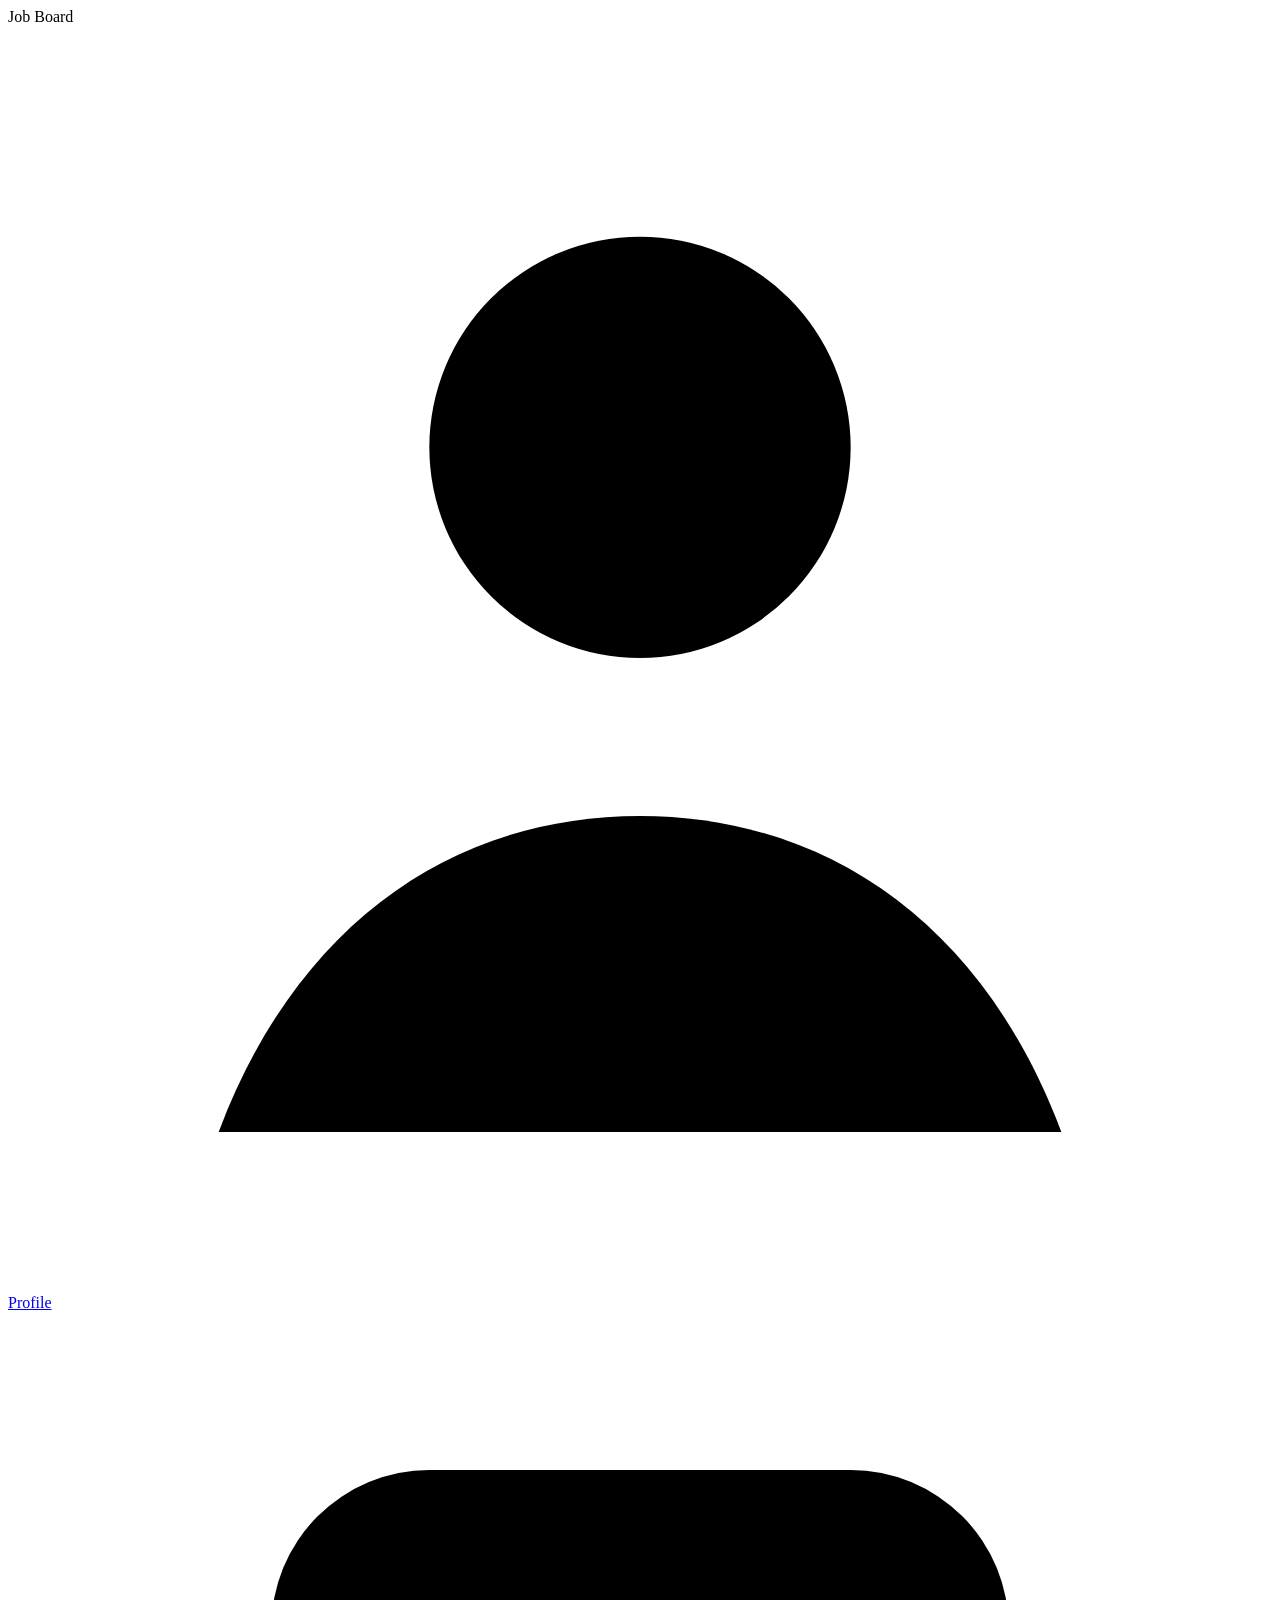
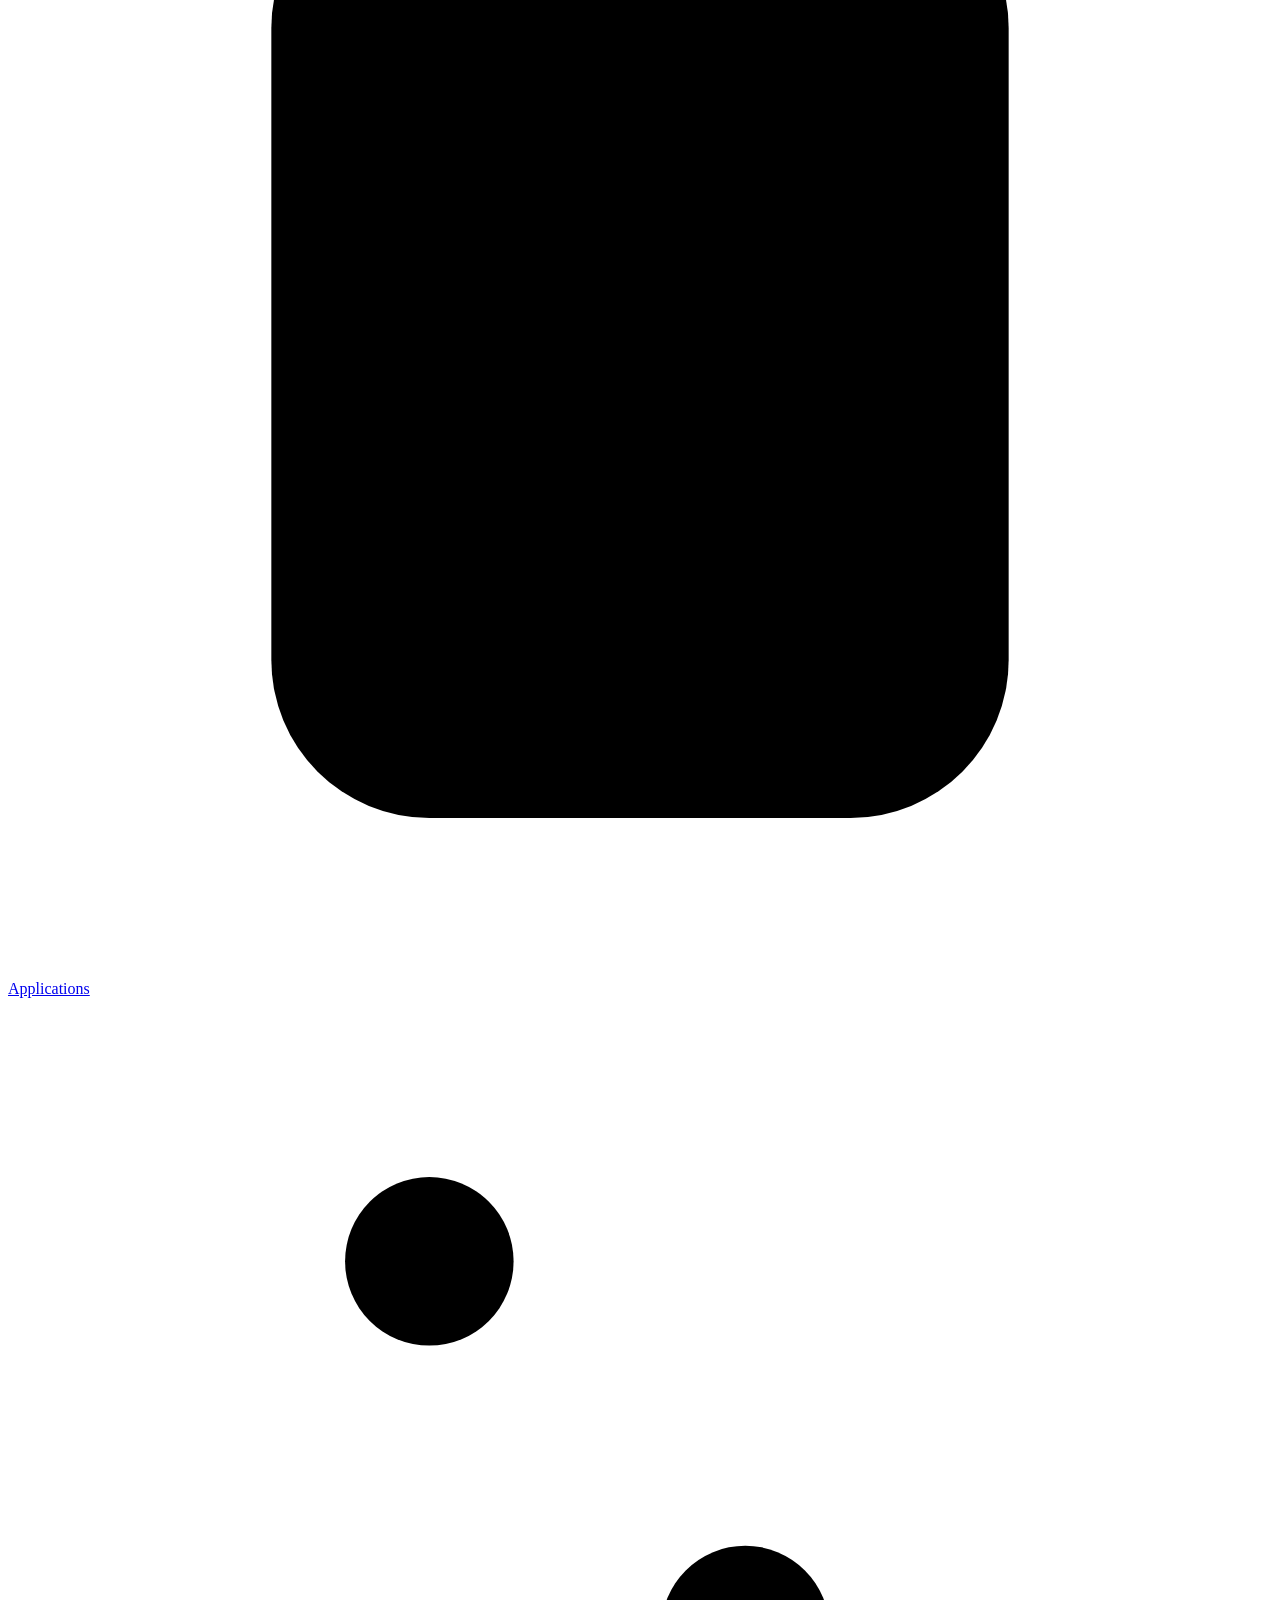
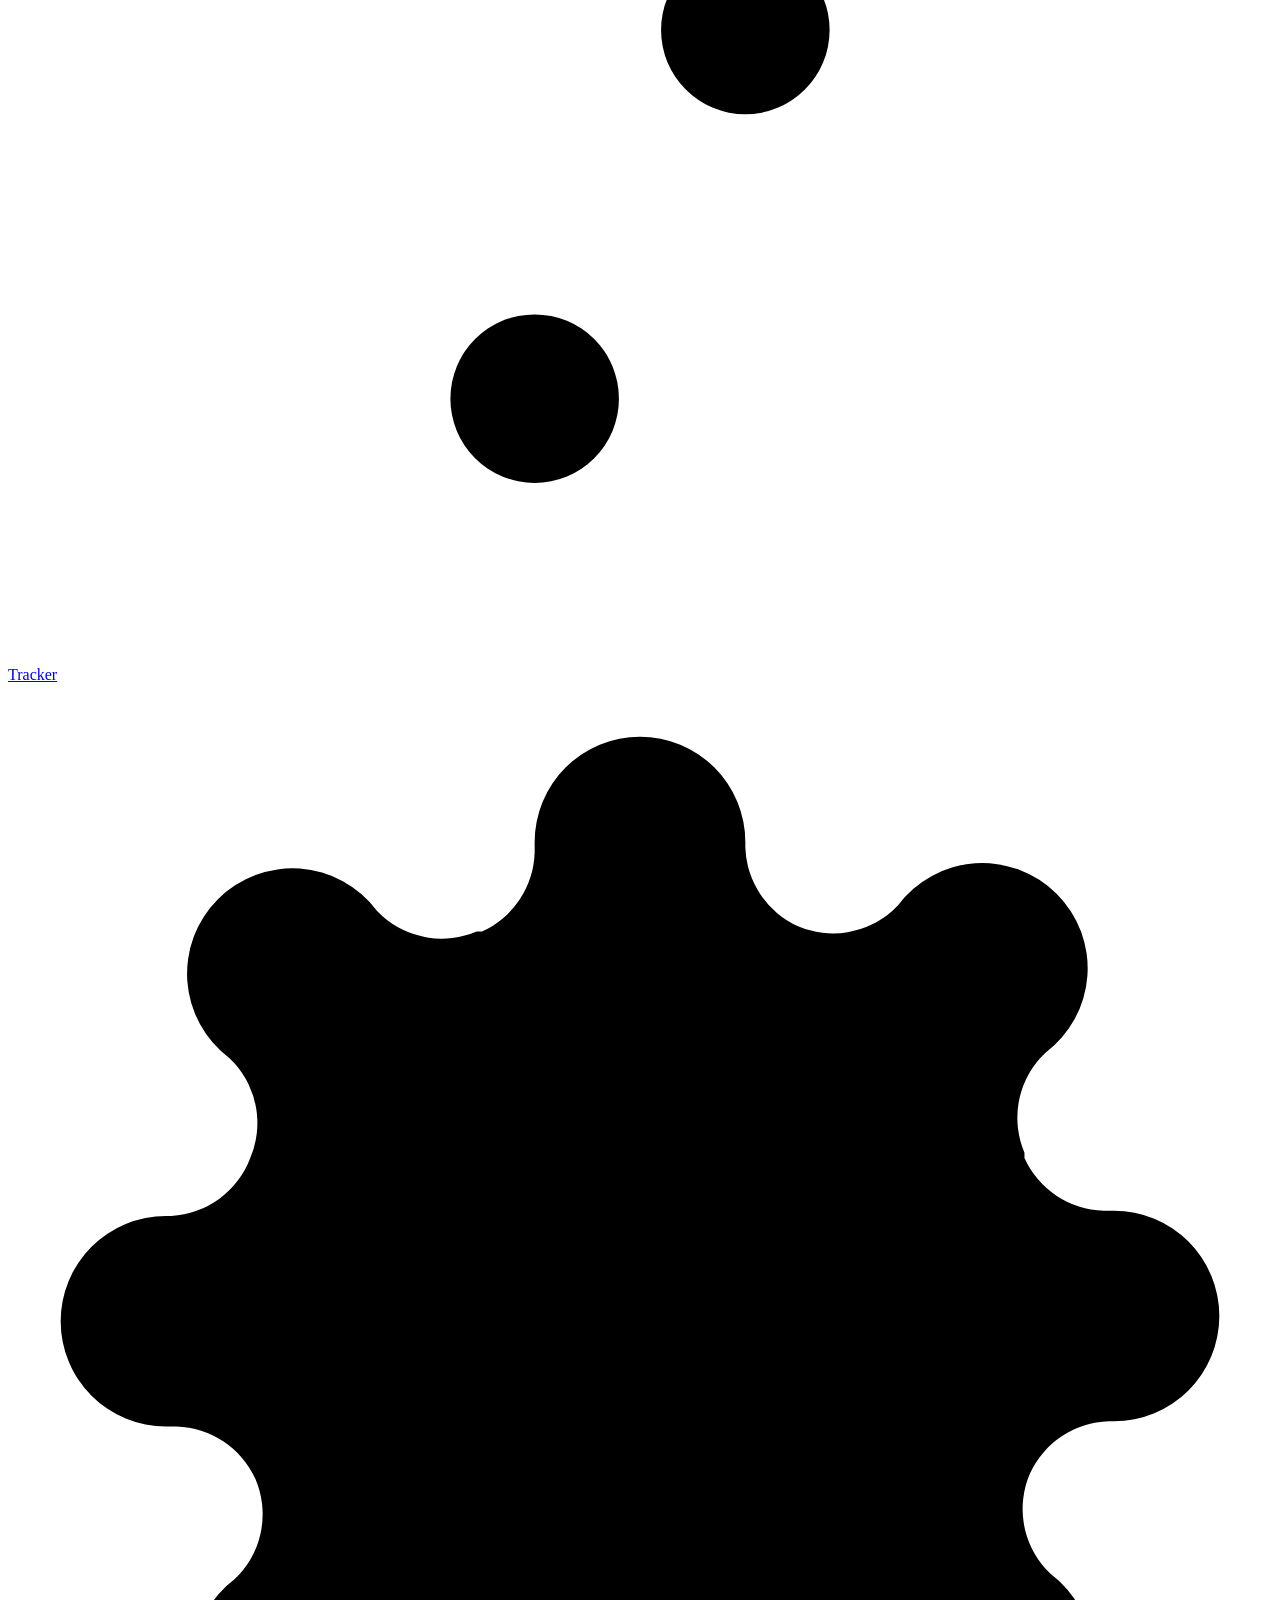
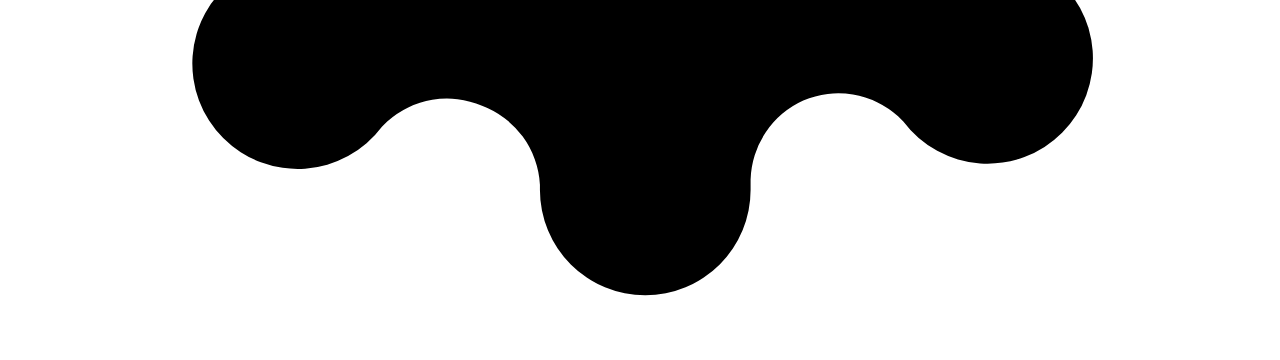
==== web/index.html @ 298fcf9f "Proof, people and plan; freelance gigs; 4 new job sources - Reach out panel (cards and tracker rows)" ====
<!doctype html>
<html lang="en">
<head>
  <meta charset="utf-8">
  <meta name="viewport" content="width=device-width, initial-scale=1, viewport-fit=cover">
  <title>Job Board</title>
  <meta name="theme-color" content="#0f1115">
  <link rel="icon" href="data:image/svg+xml,<svg xmlns='http://www.w3.org/2000/svg' viewBox='0 0 32 32'><rect width='32' height='32' rx='8' fill='%235b8cff'/><path d='M9 13h14v10H9z' fill='none' stroke='white' stroke-width='2.4'/><path d='M13 13v-3h6v3' fill='none' stroke='white' stroke-width='2.4'/></svg>">
  <link rel="stylesheet" href="static/styles.css?v=27">
</head>
<body>
  <header class="topbar">
    <div class="brand"><span class="logo" aria-hidden="true"></span>Job Board</div>
    <nav class="tabs" aria-label="Sections">
      <a href="#/profile" data-tab="profile"><svg viewBox="0 0 24 24" aria-hidden="true"><circle cx="12" cy="8" r="4"/><path d="M4 21c1.5-4 4.5-6 8-6s6.5 2 8 6"/></svg><span>Profile</span></a>
      <a href="#/applications" data-tab="applications"><svg viewBox="0 0 24 24" aria-hidden="true"><rect x="5" y="3" width="14" height="18" rx="3"/><path d="M9 8h6M9 12h6M9 16h3"/></svg><span>Applications</span><b class="badge" id="badge-new" hidden></b></a>
      <a href="#/tracker" data-tab="tracker"><svg viewBox="0 0 24 24" aria-hidden="true"><path d="M4 5h16M4 12h16M4 19h16"/><circle cx="8" cy="5" r="1.6"/><circle cx="14" cy="12" r="1.6"/><circle cx="10" cy="19" r="1.6"/></svg><span>Tracker</span><b class="badge" id="badge-apps" hidden></b></a>
    </nav>
    <div class="top-right">
      <div class="jev-pill" id="jev-pill" hidden></div>
      <a href="#/settings" class="gear" data-tab="settings" aria-label="Settings" title="Settings"><svg viewBox="0 0 24 24" aria-hidden="true"><circle cx="12" cy="12" r="3.2"/><path d="M19.4 15a1.7 1.7 0 00.3 1.8l.1.1a2 2 0 11-2.8 2.8l-.1-.1a1.7 1.7 0 00-1.8-.3 1.7 1.7 0 00-1 1.5V21a2 2 0 11-4 0v-.1a1.7 1.7 0 00-1.1-1.5 1.7 1.7 0 00-1.8.3l-.1.1a2 2 0 11-2.8-2.8l.1-.1a1.7 1.7 0 00.3-1.8 1.7 1.7 0 00-1.5-1H3a2 2 0 110-4h.1a1.7 1.7 0 001.5-1.1 1.7 1.7 0 00-.3-1.8l-.1-.1a2 2 0 112.8-2.8l.1.1a1.7 1.7 0 001.8.3H9a1.7 1.7 0 001-1.5V3a2 2 0 114 0v.1a1.7 1.7 0 001 1.5 1.7 1.7 0 001.8-.3l.1-.1a2 2 0 112.8 2.8l-.1.1a1.7 1.7 0 00-.3 1.8V9a1.7 1.7 0 001.5 1H21a2 2 0 110 4h-.1a1.7 1.7 0 00-1.5 1z"/></svg></a>
    </div>
  </header>

  <main id="view" tabindex="-1"></main>
  <div class="toast" id="toast" role="status" aria-live="polite"></div>

  <script src="static/vault.js?v=27"></script>
  <script src="static/static.js?v=27"></script>
  <script src="static/resume.js?v=27"></script>
  <script src="static/outreach.js?v=27"></script>
  <script src="static/app.js?v=27"></script>
</body>
</html>
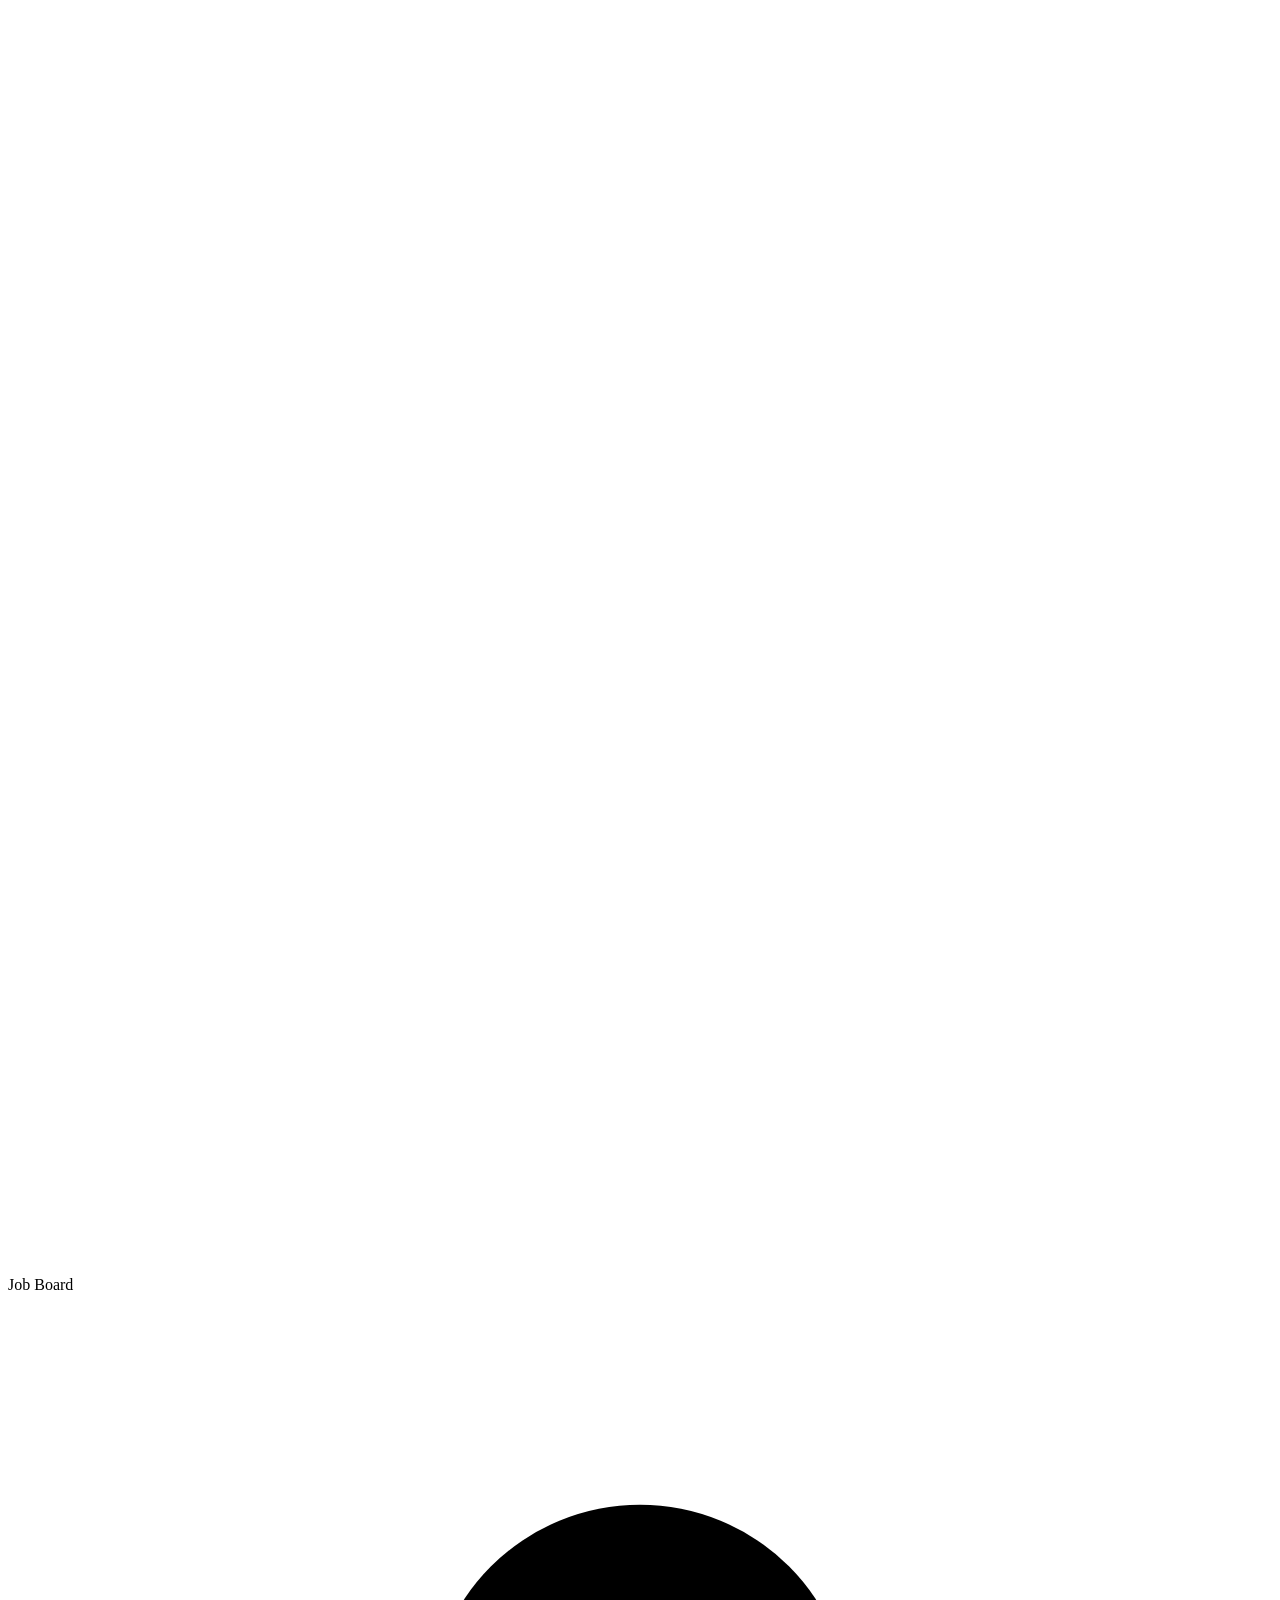
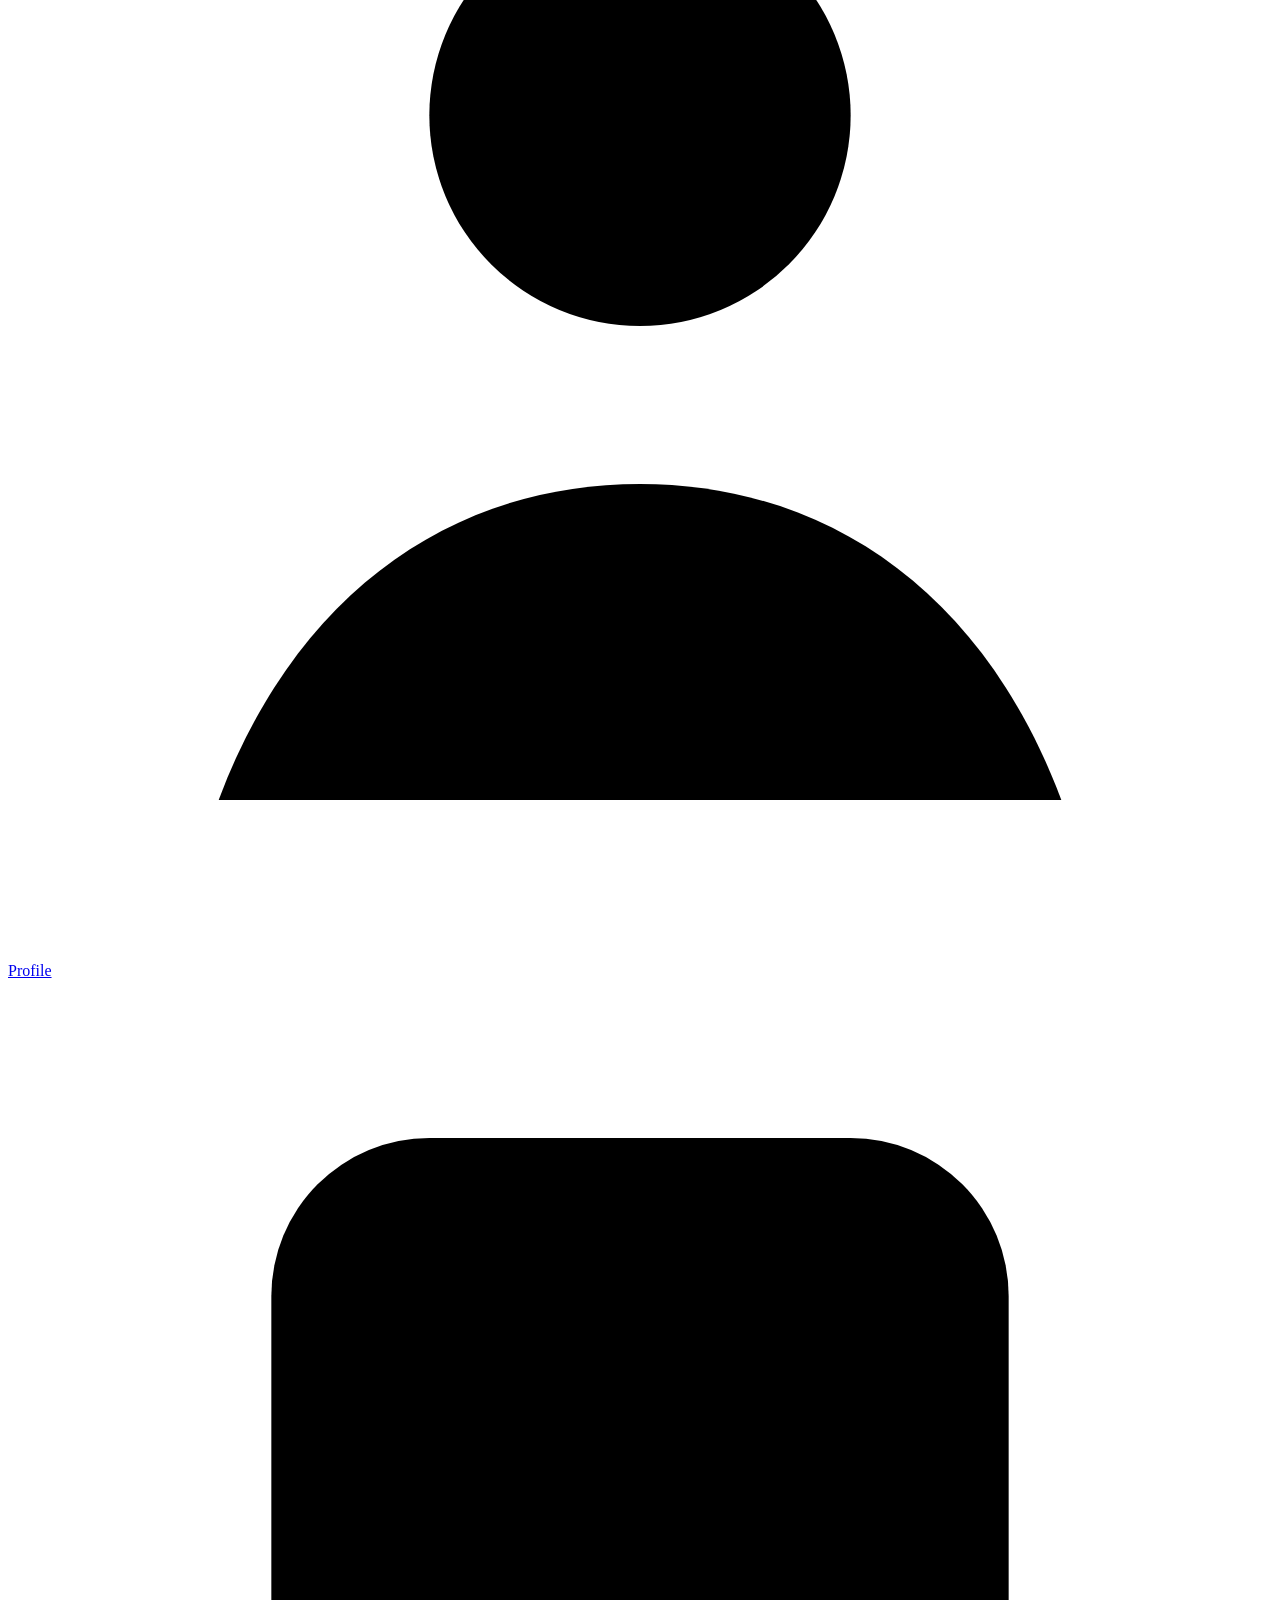
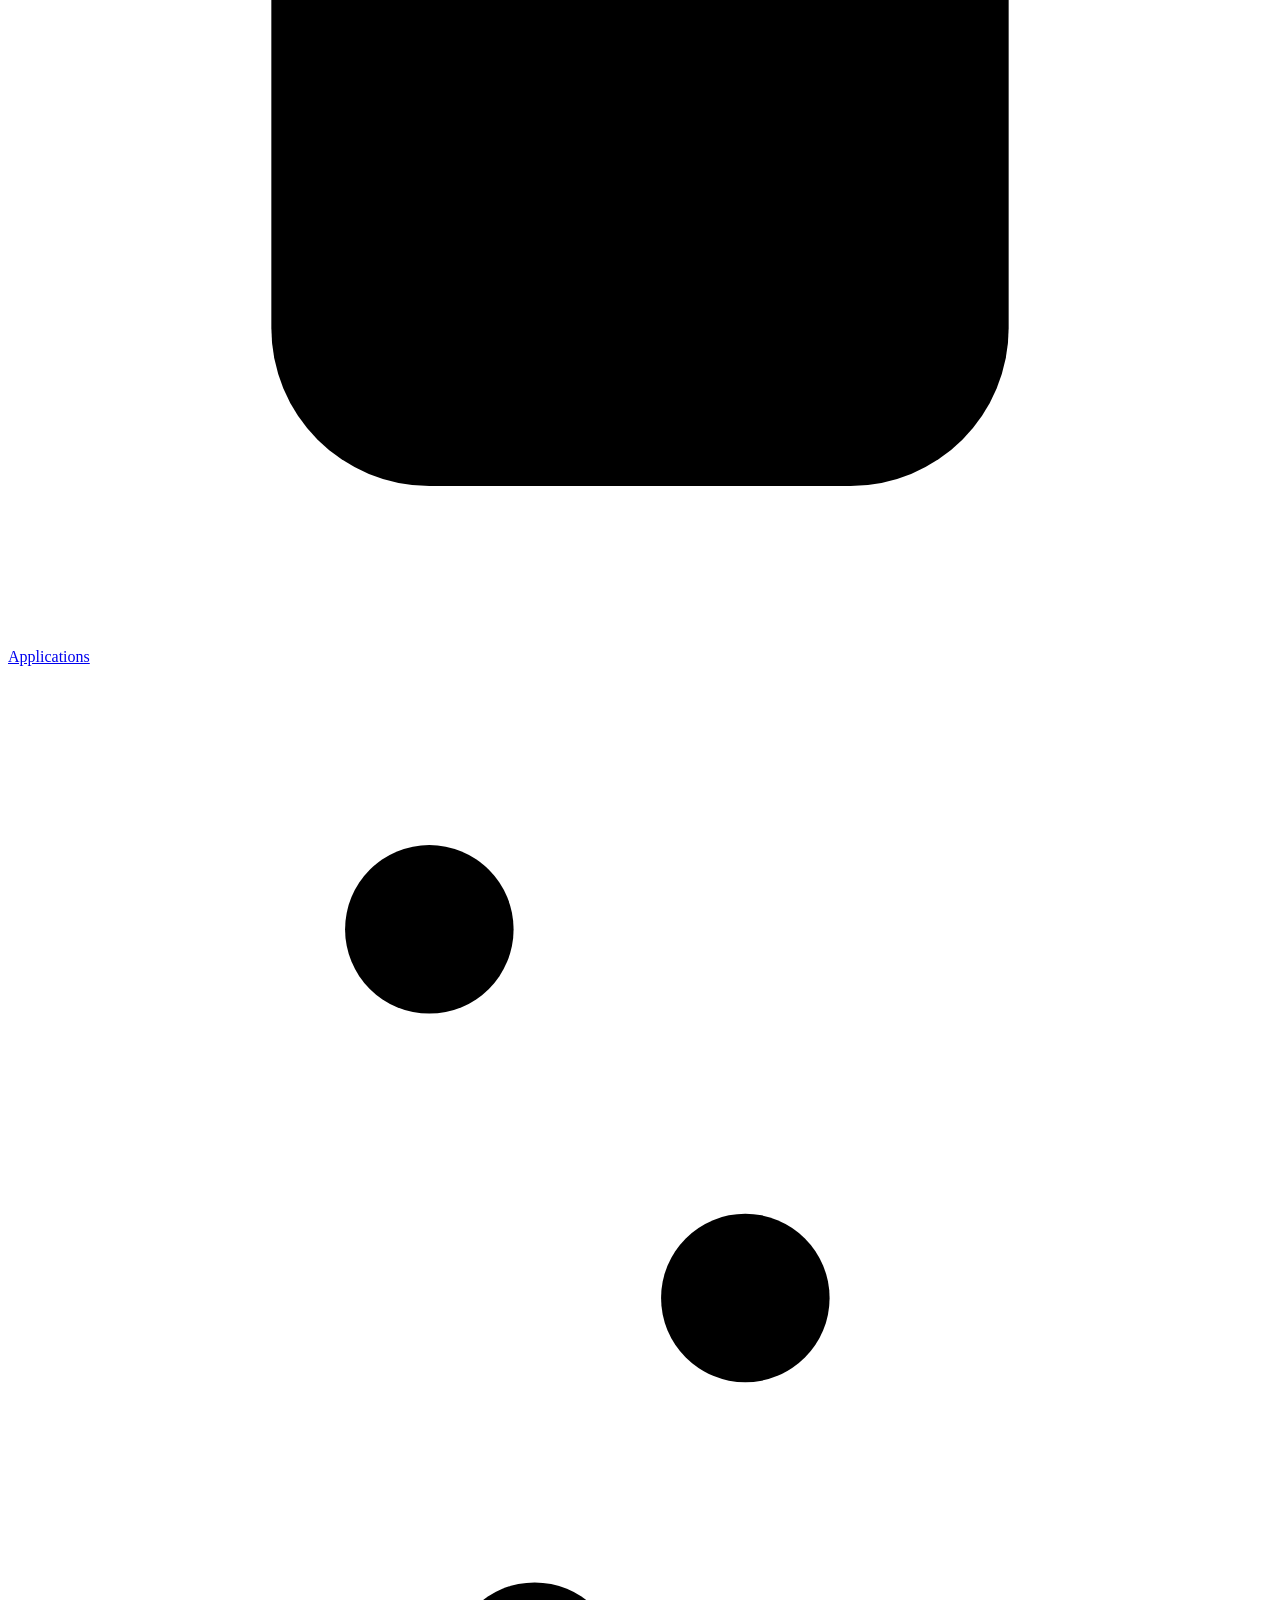
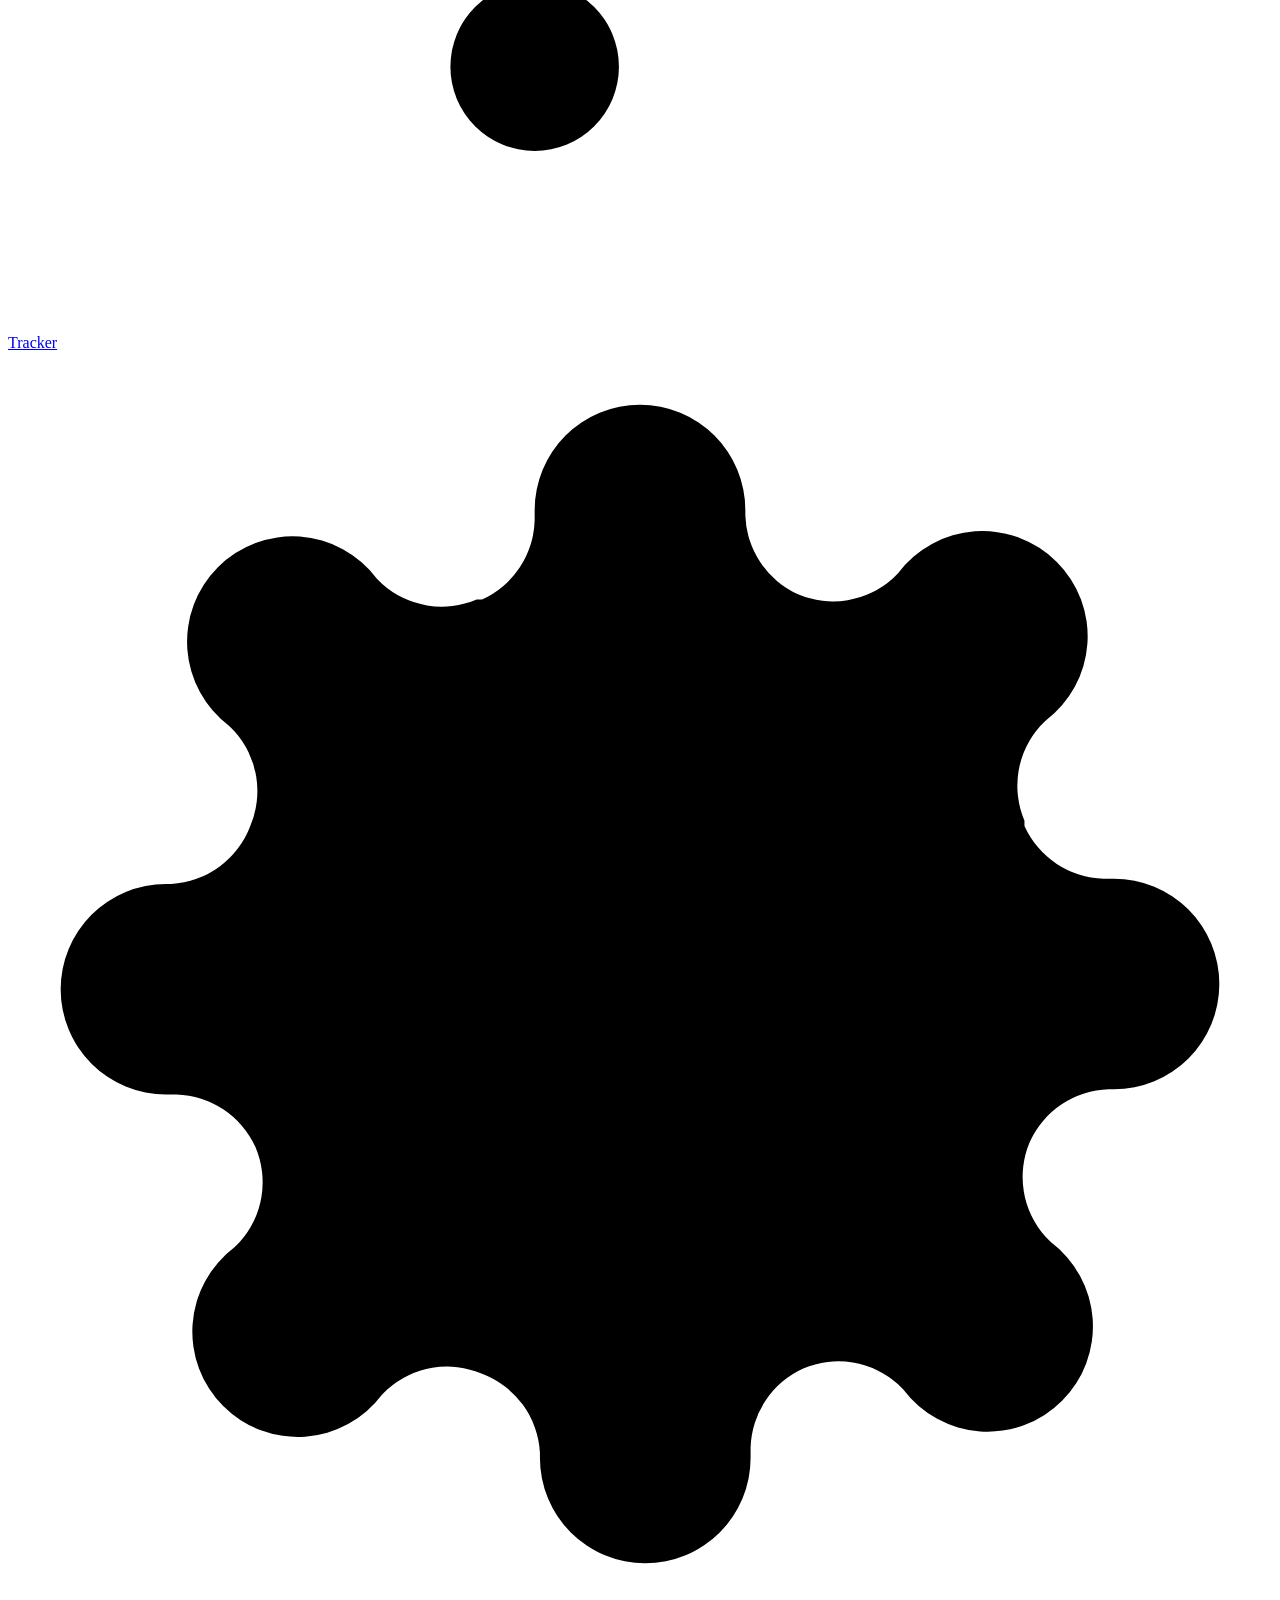
==== commit 8ef270f0: "A dreamcatcher logo; onboarding says plainly what the board does and doesn't do Co-Authored-By: Clau" ====
--- a/web/index.html
+++ b/web/index.html
@@ -5,12 +5,12 @@
   <meta name="viewport" content="width=device-width, initial-scale=1, viewport-fit=cover">
   <title>Job Board</title>
   <meta name="theme-color" content="#0f1115">
-  <link rel="icon" href="data:image/svg+xml,<svg xmlns='http://www.w3.org/2000/svg' viewBox='0 0 32 32'><rect width='32' height='32' rx='8' fill='%235b8cff'/><path d='M9 13h14v10H9z' fill='none' stroke='white' stroke-width='2.4'/><path d='M13 13v-3h6v3' fill='none' stroke='white' stroke-width='2.4'/></svg>">
-  <link rel="stylesheet" href="static/styles.css?v=27">
+  <link rel="icon" href="data:image/svg+xml,<svg xmlns='http://www.w3.org/2000/svg' viewBox='0 0 32 32'><defs><linearGradient id='g' x1='0' y1='0' x2='1' y2='1'><stop offset='0' stop-color='%235b8cff'/><stop offset='1' stop-color='%239b6bff'/></linearGradient></defs><rect width='32' height='32' rx='8' fill='url(%23g)'/><g fill='none' stroke='white' stroke-linecap='round' stroke-linejoin='round'><circle cx='16' cy='12.5' r='8' stroke-width='1.7'/><path d='M16 4.5L17.99 7.7L21.66 6.84L20.8 10.51L24 12.5L20.8 14.49L21.66 18.16L17.99 17.3L16 20.5L14.01 17.3L10.34 18.16L11.2 14.49L8 12.5L11.2 10.51L10.34 6.84L14.01 7.7Z' stroke-width='.85'/><path d='M17.99 7.7L17.84 10.66L20.8 10.51L18.6 12.5L20.8 14.49L17.84 14.34L17.99 17.3L16 15.1L14.01 17.3L14.16 14.34L11.2 14.49L13.4 12.5L11.2 10.51L14.16 10.66L14.01 7.7L16 9.9Z' stroke-width='.85'/><path d='M10.34 18.16L10 23M16 20.5V24.2M21.66 18.16L22 23' stroke-width='.9'/></g><g fill='white'><circle cx='16' cy='12.5' r='1.15'/><path d='M10 23C8.4 24.6 8.8 26.6 10 27.6C11.2 26.6 11.6 24.6 10 23Z'/><path d='M16 24.2C14.4 25.8 14.8 27.8 16 28.799999999999997C17.2 27.8 17.6 25.8 16 24.2Z'/><path d='M22 23C20.4 24.6 20.8 26.6 22 27.6C23.2 26.6 23.6 24.6 22 23Z'/></g></svg>">
+  <link rel="stylesheet" href="static/styles.css?v=30">
 </head>
 <body>
   <header class="topbar">
-    <div class="brand"><span class="logo" aria-hidden="true"></span>Job Board</div>
+    <div class="brand"><span class="logo" aria-hidden="true"><svg viewBox="0 0 32 32"><g fill="none" stroke="white" stroke-linecap="round" stroke-linejoin="round"><circle cx="16" cy="12.5" r="8" stroke-width="1.7"/><path d="M16 4.5L17.99 7.7L21.66 6.84L20.8 10.51L24 12.5L20.8 14.49L21.66 18.16L17.99 17.3L16 20.5L14.01 17.3L10.34 18.16L11.2 14.49L8 12.5L11.2 10.51L10.34 6.84L14.01 7.7Z" stroke-width=".85"/><path d="M17.99 7.7L17.84 10.66L20.8 10.51L18.6 12.5L20.8 14.49L17.84 14.34L17.99 17.3L16 15.1L14.01 17.3L14.16 14.34L11.2 14.49L13.4 12.5L11.2 10.51L14.16 10.66L14.01 7.7L16 9.9Z" stroke-width=".85"/><path d="M10.34 18.16L10 23M16 20.5V24.2M21.66 18.16L22 23" stroke-width=".9"/></g><g fill="white"><circle cx="16" cy="12.5" r="1.15"/><path d="M10 23C8.4 24.6 8.8 26.6 10 27.6C11.2 26.6 11.6 24.6 10 23Z"/><path d="M16 24.2C14.4 25.8 14.8 27.8 16 28.799999999999997C17.2 27.8 17.6 25.8 16 24.2Z"/><path d="M22 23C20.4 24.6 20.8 26.6 22 27.6C23.2 26.6 23.6 24.6 22 23Z"/></g></svg></span>Job Board</div>
     <nav class="tabs" aria-label="Sections">
       <a href="#/profile" data-tab="profile"><svg viewBox="0 0 24 24" aria-hidden="true"><circle cx="12" cy="8" r="4"/><path d="M4 21c1.5-4 4.5-6 8-6s6.5 2 8 6"/></svg><span>Profile</span></a>
       <a href="#/applications" data-tab="applications"><svg viewBox="0 0 24 24" aria-hidden="true"><rect x="5" y="3" width="14" height="18" rx="3"/><path d="M9 8h6M9 12h6M9 16h3"/></svg><span>Applications</span><b class="badge" id="badge-new" hidden></b></a>
@@ -25,10 +25,11 @@
   <main id="view" tabindex="-1"></main>
   <div class="toast" id="toast" role="status" aria-live="polite"></div>
 
-  <script src="static/vault.js?v=27"></script>
-  <script src="static/static.js?v=27"></script>
-  <script src="static/resume.js?v=27"></script>
-  <script src="static/outreach.js?v=27"></script>
-  <script src="static/app.js?v=27"></script>
+  <script src="static/vault.js?v=30"></script>
+  <script src="static/local.js?v=30"></script>
+  <script src="static/static.js?v=30"></script>
+  <script src="static/resume.js?v=30"></script>
+  <script src="static/outreach.js?v=30"></script>
+  <script src="static/app.js?v=30"></script>
 </body>
 </html>
